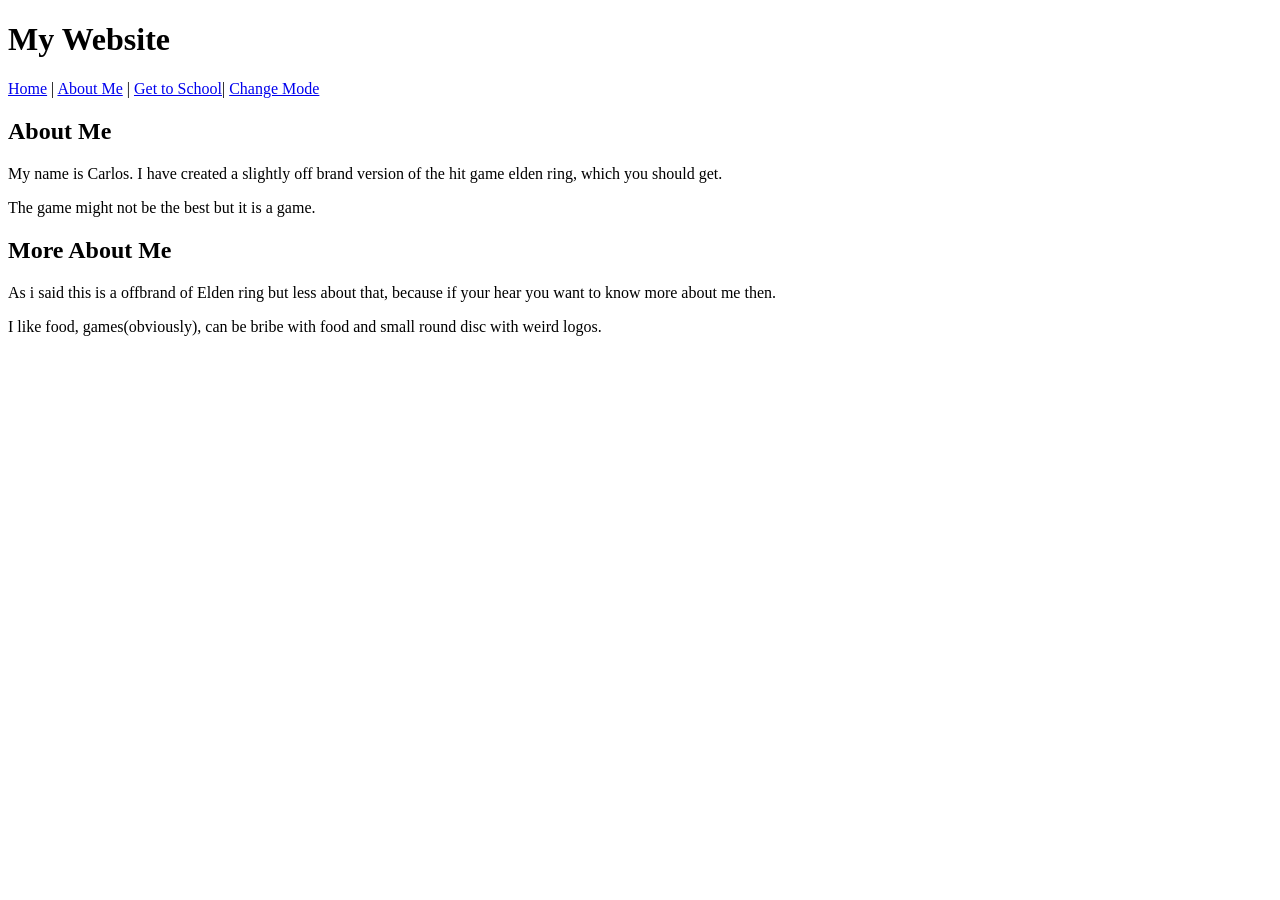
==== about.html @ 59065ac5 "Test1" ====
<!DOCTYPE html>
<html lang="en">

<head>
    <meta charset="UTF-8">
    <meta name="viewport" content="width=device-width, initial-scale=1.0">
    <title>Elda Wong</title>
    <link id="lightSheet" rel="stylesheet" href="css/style.css">
    <link id="darkSheet" rel="stylesheet" media="none" href="css/dark.css">
</head>

<body>
    <div id="content">
        <div id="banner">
            <h1>My Website</h1>
            <a href="index.html">Home</a> |
            <a href="about.html">About Me</a> |
            <a href="gameguide.html">Get to School</a>|
            <a href="#" onclick="changeSheet()">Change Mode</a>
        </div>

        <div id="blogpost">
            <div class="post">
                <h2>About Me</h2>
                <p>My name is Carlos. I have created a slightly off brand version of the hit game elden ring, which you
                    should get.</p>
                <p>The game might not be the best but it is a game. </p>
            </div>
            <div class="post">
                <h2>More About Me</h2>
                <p>As i said this is a offbrand of Elden ring but less about that, because if your hear you want to know more about me then.</p>
                <p>I like food, games(obviously), can be bribe with food and small round disc with weird logos.</p>
            </div>
        </div>


    </div>
</body>
<script>


    var lightMode = true;

    function changeSheet() {
        // makes lightMode equal Not lightMode
        lightMode = !lightMode;
        var lightSheet = document.getElementById("lightSheet")
        var darkSheet = document.getElementById("darkSheet")

        // if lightMode turned off, display dark styleSheet
        // two equals compares two things
        if (lightMode == false) {
            console.log("Turning dark mode on...")
            darkSheet.media = "";
            lightSheet.media = "none";
        } else {
            console.log("Turning light mode on...")
            darkSheet.media = "none";
            lightSheet.media = "";
        }
    }

</script>

</html>
---- css/dark.css ----
body {
    font-family: arial, sans-serif;
    background-color: rgb(77, 47, 36);
    margin: 0;
    padding: 10px;
}

#content {
    width: 60%;
    margin: auto;
    border: 1px solid rgb(0, 0, 0);
   
}

#banner {

    background-color: rgb(59, 25, 55);
    text-align: center;
    border: 1px solid rgb(0, 0, 0);
    margin: 10px;
}

#blogpost {
    margin: 10px;
    border: 1px solid rgb(0, 0, 0);
    background-color: rgb(27, 78, 78);
   
}

.post {
    margin: 30px;
    padding: 30px;
    border: 1px solid rgb(0, 0, 0);
    background-color: rgb(52, 105, 89);
    text-align: center;
}

.post .left {
    float: center;
    margin-right: 10px;
}

.post img {
    width: 200px;
    
}

.gallery {
    display: flex;
    flex-wrap: wrap;
    justify-content: space-around;
}

a {
color: rgb(179, 128, 226);
}

a:hover {
color: rgb(140, 188, 229);
}

a:visited {
color: rgb(230, 105, 105);
}
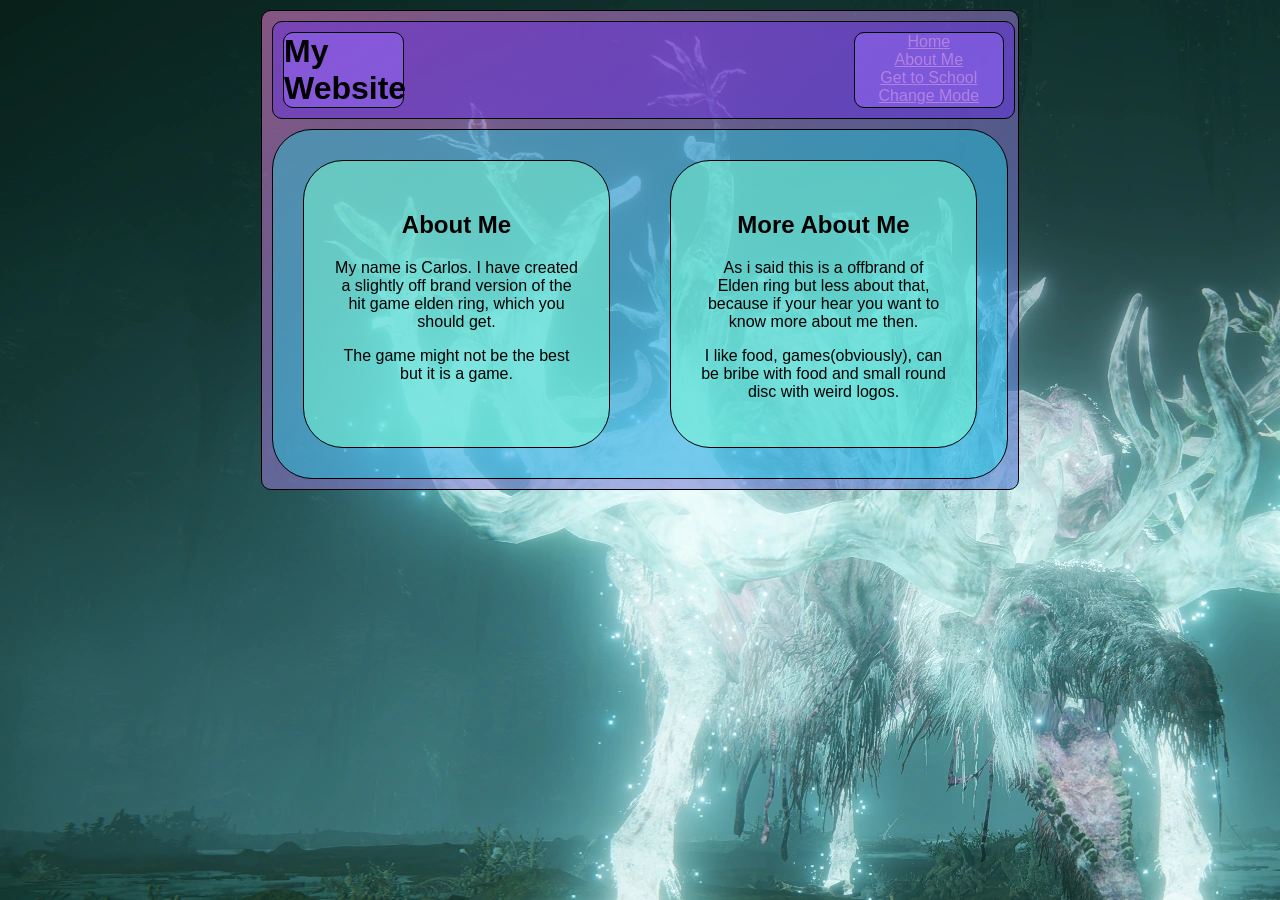
==== commit 97b876c5: "Update6 Big Update" ====
--- a/about.html
+++ b/about.html
@@ -7,18 +7,26 @@
     <title>Elda Wong</title>
     <link id="lightSheet" rel="stylesheet" href="css/style.css">
     <link id="darkSheet" rel="stylesheet" media="none" href="css/dark.css">
+    <style>
+        body {
+            background-image: url(img/treeSpirit.png);
+            background-repeat: no-repeat;
+        }
+    </style>
 </head>
 
 <body>
     <div id="content">
         <div id="banner">
             <h1>My Website</h1>
-            <a href="index.html">Home</a> |
-            <a href="about.html">About Me</a> |
-            <a href="gameguide.html">Get to School</a>|
-            <a href="#" onclick="changeSheet()">Change Mode</a>
+
+            <div id="links">
+                <a href="index.html">Home</a>
+                <a href="about.html">About Me</a>
+                <a href="gameguide.html">Get to School</a>
+                <a href="#" onclick="changeSheet()">Change Mode</a>
+            </div>
         </div>
-
         <div id="blogpost">
             <div class="post">
                 <h2>About Me</h2>
@@ -28,7 +36,8 @@
             </div>
             <div class="post">
                 <h2>More About Me</h2>
-                <p>As i said this is a offbrand of Elden ring but less about that, because if your hear you want to know more about me then.</p>
+                <p>As i said this is a offbrand of Elden ring but less about that, because if your hear you want to know
+                    more about me then.</p>
                 <p>I like food, games(obviously), can be bribe with food and small round disc with weird logos.</p>
             </div>
         </div>
--- a/css/style.css
+++ b/css/style.css
@@ -0,0 +1,96 @@
+body {
+    font-family: arial, sans-serif;
+
+    margin: 0;
+    padding: 10px;
+}
+
+#content {
+    background-image: linear-gradient(to bottom right, rgba(243, 127, 218, 0.527), rgba(68, 112, 206, 0.548));
+    border-radius: 10px;
+    width: 60%;
+    margin: auto;
+    border: 1px solid rgb(0, 0, 0);
+
+}
+
+#banner {
+    display: flex;
+    border-radius: 10px;
+    background-color: rgba(104, 44, 245, 0.425);
+    border: 1px solid rgb(0, 0, 0);
+    margin: 10px;
+    width: 98%;
+    justify-content: space-between;
+
+
+}
+
+#banner h1 {
+    border-radius: 10px;
+    background-color: rgba(153, 110, 255, 0.486);
+    border: 1px solid rgb(0, 0, 0);
+    margin: 10px;
+    width: 16%;
+}
+
+#blogpost {
+    border-radius: 40px;
+    margin: 10px;
+    border: 1px solid rgb(0, 0, 0);
+    background-color: rgba(0, 255, 255, 0.315);
+    display: flex;
+
+}
+
+.post {
+    border-radius: 40px;
+    margin: 30px;
+    padding: 30px;
+    border: 1px solid rgb(0, 0, 0);
+    background-color: rgba(127, 255, 212, 0.507);
+    text-align: center;
+    width: 50%;
+}
+
+.post .left {
+    float: center;
+    margin-right: 10px;
+}
+
+.post img {
+    width: 200px;
+
+}
+
+.gallery {
+    display: flex;
+    flex-wrap: wrap;
+    justify-content: space-around;
+}
+
+a {
+    color: rgb(179, 128, 226);
+}
+
+a:hover {
+    color: rgb(140, 188, 229);
+}
+
+a:visited {
+    color: rgb(230, 105, 105);
+}
+
+#links {
+    float: right;
+    border-radius: 10px;
+    background-color: rgba(153, 110, 255, 0.486);
+    border: 1px solid rgb(0, 0, 0);
+    margin: 10px;
+    width: 20%;
+    text-align: center;
+}
+
+#links a {
+    display: block;
+}
--- a/css/dark.css
+++ b/css/dark.css
@@ -1,38 +1,53 @@
 body {
     font-family: arial, sans-serif;
-    background-color: rgb(77, 47, 36);
     margin: 0;
     padding: 10px;
 }
 
 #content {
+    background-image: linear-gradient(to bottom right, rgba(155, 81, 139, 0.582), rgba(47, 79, 148, 0.486));
+    border-radius: 10px;
     width: 60%;
     margin: auto;
     border: 1px solid rgb(0, 0, 0);
-   
+
 }
 
 #banner {
-
-    background-color: rgb(59, 25, 55);
+    display: flex;
+    border-radius: 10px;
+    background-color: rgba(59, 25, 55, 0.61);
     text-align: center;
     border: 1px solid rgb(0, 0, 0);
     margin: 10px;
+    justify-content: space-between;
+}
+
+#banner h1 {
+    border-radius: 10px;
+    background-color: rgba(92, 67, 150, 0.473);
+    border: 1px solid rgb(0, 0, 0);
+    margin: 10px;
+    width: 16%;
 }
 
 #blogpost {
+    border-radius: 40px;
     margin: 10px;
     border: 1px solid rgb(0, 0, 0);
-    background-color: rgb(27, 78, 78);
-   
+    background-color: rgba(27, 78, 78, 0.397);
+    display: flex;
+
 }
 
 .post {
+    border-radius: 40px;
     margin: 30px;
     padding: 30px;
     border: 1px solid rgb(0, 0, 0);
-    background-color: rgb(52, 105, 89);
+    background-color: rgba(52, 105, 89, 0.527);
     text-align: center;
+    width: 50%;
 }
 
 .post .left {
@@ -42,7 +57,7 @@
 
 .post img {
     width: 200px;
-    
+
 }
 
 .gallery {
@@ -52,13 +67,27 @@
 }
 
 a {
-color: rgb(179, 128, 226);
+    color: rgb(179, 128, 226);
 }
 
 a:hover {
-color: rgb(140, 188, 229);
+    color: rgb(140, 188, 229);
 }
 
 a:visited {
-color: rgb(230, 105, 105);
+    color: rgb(230, 105, 105);
+}
+
+#links a {
+    display: block;
+}
+
+#links {
+    float: right;
+    border-radius: 10px;
+    background-color: rgba(92, 67, 150, 0.473);
+    border: 1px solid rgb(0, 0, 0);
+    margin: 10px;
+    width: 20%;
+    text-align: center;
 }
